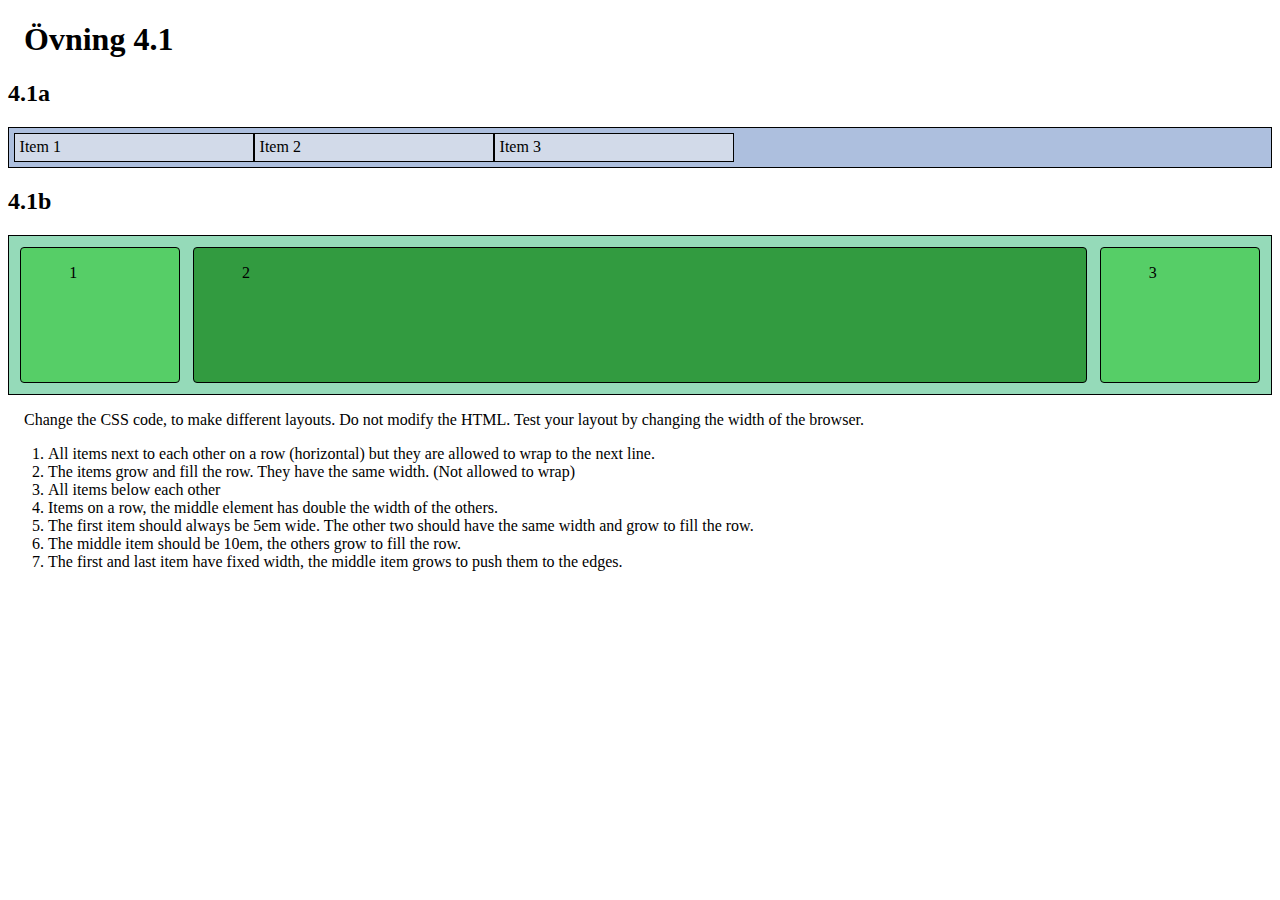
==== exercise-4-1.html @ bc6feba1 "Exercise 4.1" ====
<!DOCTYPE html>
<html lang="en">
<head>
	<meta charset="UTF-8">
	<meta name="viewport" content="width=device-width, initial-scale=1.0">
	<title> Övningar </title>
	<link rel="stylesheet" href="exercise-4-1.css">
</head>
<body>
	<h1> Övning 4.1 </h1>

	<h2> 4.1a </h2>
	<div class="container">
		<div> Item 1 </div>
		<div> Item 2 </div>
		<div> Item 3 </div>
	</div>
	
	<h2> 4.1b </h2>
	<div class="flex-container">
		<div class="item1"> 1 </div>
		<div class="item2"> 2 </div>
		<div class="item3"> 3 </div>
	</div>

	<p> Change the CSS code, to make different layouts. Do not modify the HTML. Test your layout by changing the width of
		the browser. </p>
	<ol>
		<li> All items next to each other on a row (horizontal) but they are allowed to wrap to the next line. </li>
		<li> The items grow and fill the row. They have the same width. (Not allowed to wrap) </li>
		<li> All items below each other </li>
		<li> Items on a row, the middle element has double the width of the others. </li>
		<li> The first item should always be 5em wide. The other two should have the same width and grow to fill the row.
		</li>
		<li> The middle item should be 10em, the others grow to fill the row. </li>
		<li> The first and last item have fixed width, the middle item grows to push them to the edges. </li>
	</ol>


</body>
</html>
---- exercise-4-1.css ----
* {
	box-sizing: border-box;
}
div {
	border: 1px solid black;
	padding: 0.3em;
}

.container {
	display: flex;
	flex-direction: row;
	background-color: #ADBFDE;
	/* flex-wrap: wrap; */
}

.container > div {
	flex-basis: 15em;
	background-color: #D2DAE9;
	flex-shrink: 0;
	/* flex-grow: 1; */
}
/* .container > div:nth-child(2) {
	flex-grow: 2;
} */
.container > div:nth-child(3) {
	/* flex-grow: 3; */
	flex-shrink: 1;
}


h1, p {
	padding-left: 1rem;
}

/* body {
	padding: 0em;
	margin: 0em;
} */

.flex-container {
	/* width: 100vw; */
	height: 10em;
	display: flex;
	background-color: #95DAB9;
	/* 	Hints: */
	/* flex-wrap: wrap; */
	/* flex-direction: column; */
}

.flex-container > * {
	padding: 1em 3em;
	margin: 0.4em;
	border: 1px solid black;
	border-radius: 4px;
	/* flex-grow: 1;
	flex-basis: 0; */
	flex: 0 0 10em;
}

.item1 {
	background-color: #56CE67;
	/* 	flex or flex-grow */
	/* flex: 0 0 5em; */
}

.item2 {
	background-color: #329B40;
	/* flex-grow: 2; */
	flex: 1 0 0;
}

.item3 {
	background-color: #56CE67;
}
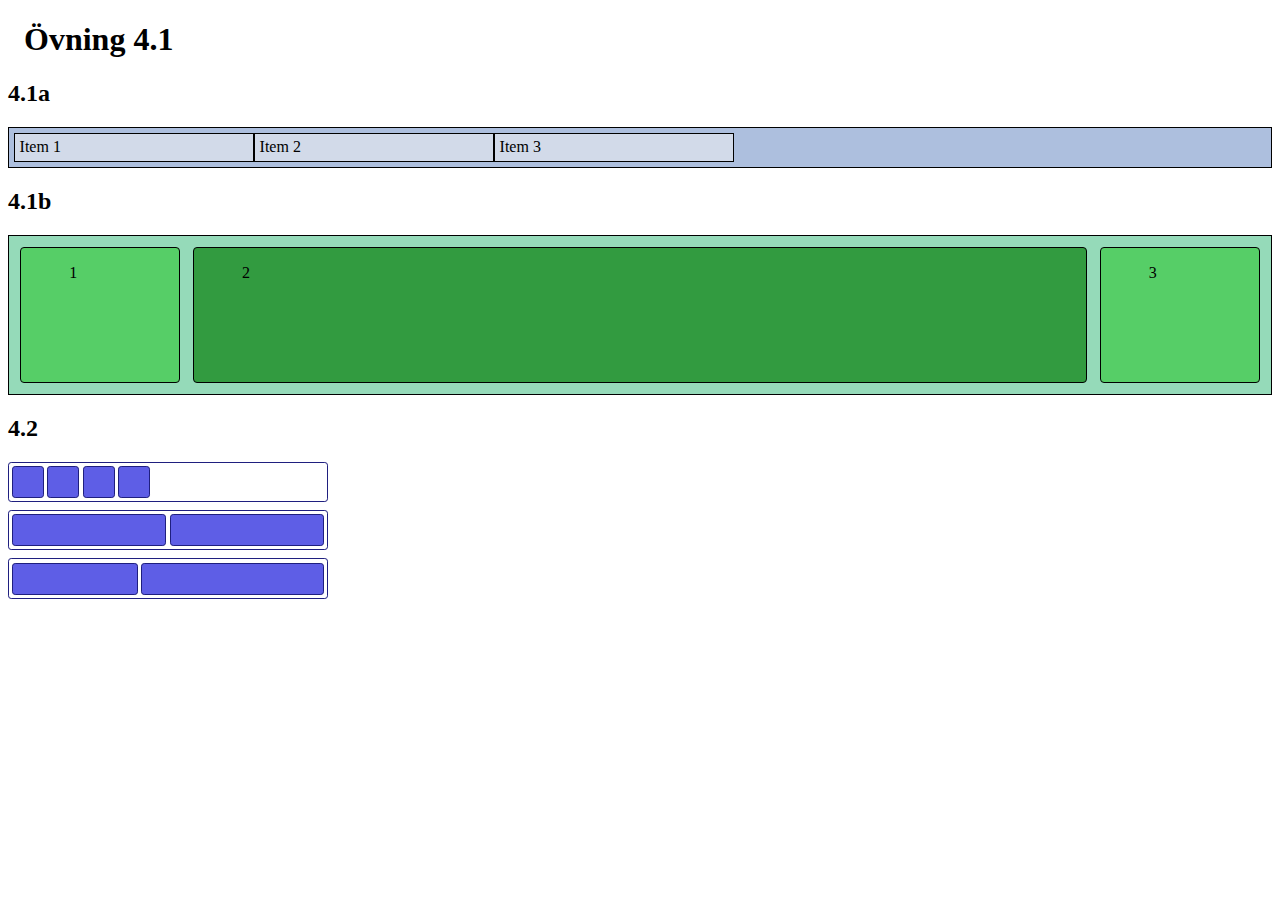
==== commit 1b02ad0c: "Exercise 4.2" ====
--- a/exercise-4-1.html
+++ b/exercise-4-1.html
@@ -23,18 +23,21 @@
 		<div class="item3"> 3 </div>
 	</div>
 
-	<p> Change the CSS code, to make different layouts. Do not modify the HTML. Test your layout by changing the width of
-		the browser. </p>
-	<ol>
-		<li> All items next to each other on a row (horizontal) but they are allowed to wrap to the next line. </li>
-		<li> The items grow and fill the row. They have the same width. (Not allowed to wrap) </li>
-		<li> All items below each other </li>
-		<li> Items on a row, the middle element has double the width of the others. </li>
-		<li> The first item should always be 5em wide. The other two should have the same width and grow to fill the row.
-		</li>
-		<li> The middle item should be 10em, the others grow to fill the row. </li>
-		<li> The first and last item have fixed width, the middle item grows to push them to the edges. </li>
-	</ol>
+	<h2> 4.2 </h2>
+	<div class="flex-reproduce">
+		<div></div>
+		<div></div>
+		<div></div>
+		<div></div>
+	</div>
+	<div class="flex-reproduce">
+		<div class="flex-1"></div>
+		<div class="flex-1"></div>
+	</div>
+	<div class="flex-reproduce">
+		<div class="flex-2"></div>
+		<div class="flex-3"></div>
+	</div>
 
 
 </body>
--- a/exercise-4-1.css
+++ b/exercise-4-1.css
@@ -66,9 +66,42 @@
 .item2 {
 	background-color: #329B40;
 	/* flex-grow: 2; */
-	flex: 1 0 0;
+	flex: 1 0 0;  /* flex-grow: 1; flex-shrink: 0; flex-basis: 0; */
 }
 
 .item3 {
 	background-color: #56CE67;
 }
+
+
+
+.flex-reproduce {
+	display: flex;
+	width: 20em;
+	border: 1px solid rgb(31, 31, 127);
+	border-radius: 0.2em;
+	padding: 0.1em;
+	margin-bottom: 0.5em;
+}
+.flex-reproduce > * {
+	flex: 0 0 2em;
+	height: 2em;
+	border: 1px solid rgb(31, 31, 127);
+	border-radius: 0.2em;
+	margin: 0.1em;
+	background-color: rgb(94, 94, 230);
+}
+.flex-1 {
+	flex: 1 0 0;
+}
+.flex-2 {
+	flex: 2 0 0;
+}
+.flex-3 {
+	flex: 3 0 0;
+}
+
+/* Avancerad teknik: det går att välja ut element vars CSS-klasser innehåller en sträng */
+/* [class*="flex-"] {
+	border: 2px dotted pink;
+} */
